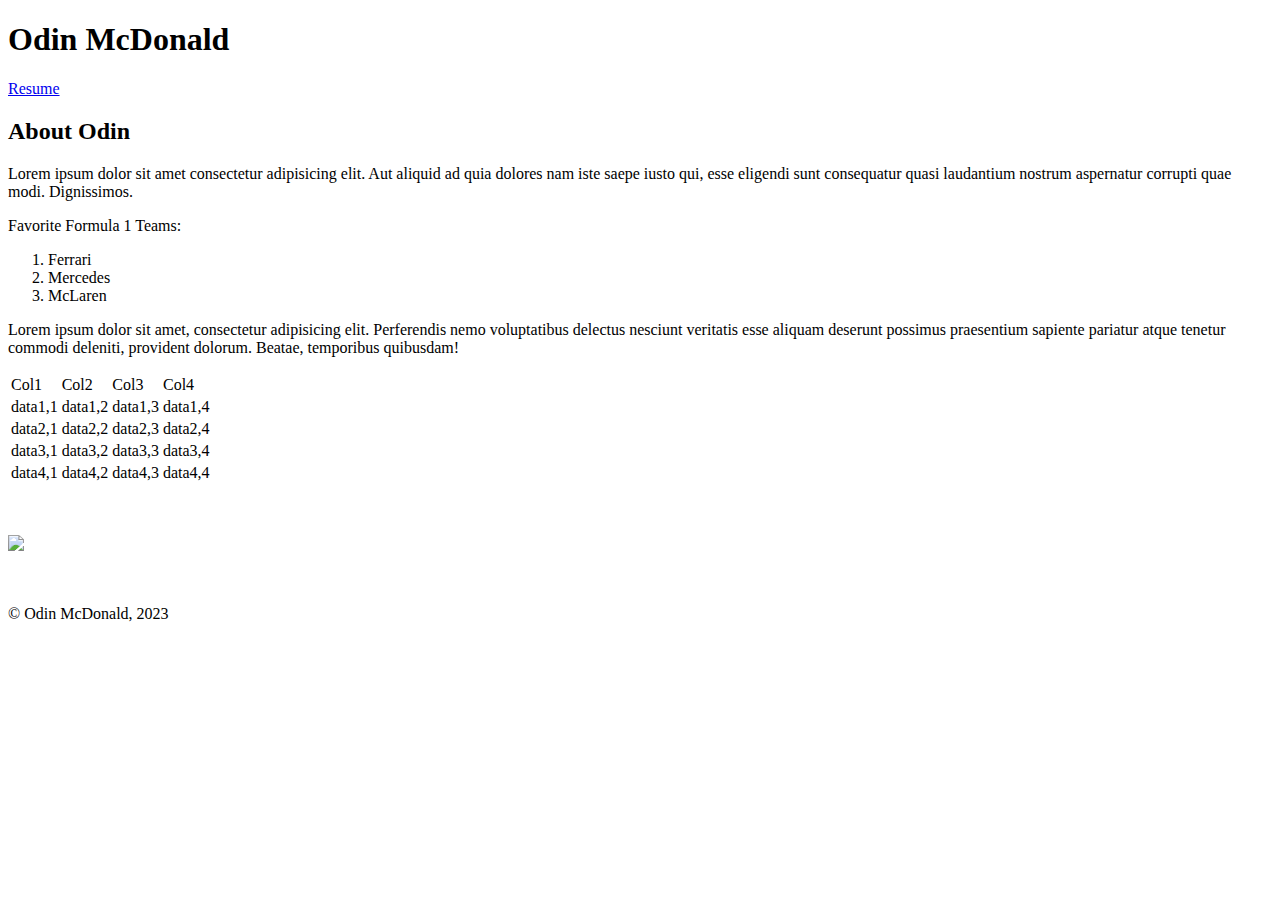
==== index.html @ 55a415d3 "Starting structure" ====
<!DOCTYPE html>
<html lang="en">
<head>
    <meta charset="UTF-8">
    <meta http-equiv="X-UA-Compatible" content="IE=edge">
    <meta name="viewport" content="width=device-width, initial-scale=1.0">
    <title>Document</title>
</head class="wrapper">
<header><h1>Odin McDonald</h1></header>
<nav>
  <a href="./resume.html"> Resume </a>
</nav>
<main>
  <h2>About Odin</h2>
  <p>
    Lorem ipsum dolor sit amet consectetur adipisicing elit. Aut aliquid ad
    quia dolores nam iste saepe iusto qui, esse eligendi sunt consequatur
    quasi laudantium nostrum aspernatur corrupti quae modi. Dignissimos.
  </p>
  <p>Favorite Formula 1 Teams:</p>
  <ol>
    <li>Ferrari</li>
    <li>Mercedes</li>
    <li>McLaren</li>
  </ol>

  <p>
    Lorem ipsum dolor sit amet, consectetur adipisicing elit. Perferendis
    nemo voluptatibus delectus nesciunt veritatis esse aliquam deserunt
    possimus praesentium sapiente pariatur atque tenetur commodi deleniti,
    provident dolorum. Beatae, temporibus quibusdam!
  </p>

  <table>
    <thead>
      <td>Col1</td>
      <td>Col2</td>
      <td>Col3</td>
      <td>Col4</td>
    </thead>

    <tr>
      <td>data1,1</td>
      <td>data1,2</td>
      <td>data1,3</td>
      <td>data1,4</td>
    </tr>
    <tr>
      <td>data2,1</td>
      <td>data2,2</td>
      <td>data2,3</td>
      <td>data2,4</td>
    </tr>
    <tr>
      <td>data3,1</td>
      <td>data3,2</td>
      <td>data3,3</td>
      <td>data3,4</td>
    </tr>
    <tr>
      <td>data4,1</td>
      <td>data4,2</td>
      <td>data4,3</td>
      <td>data4,4</td>
    </tr>
  </table>
  <p>&nbsp;</p>

  <img src="./images/Ukraine-Russia.jpg" width="400" />

  <p>&nbsp;</p>
</main>
<footer>&copy; Odin McDonald, 2023</footer>
</body>
</html>
<body>
    
</body>
</html>
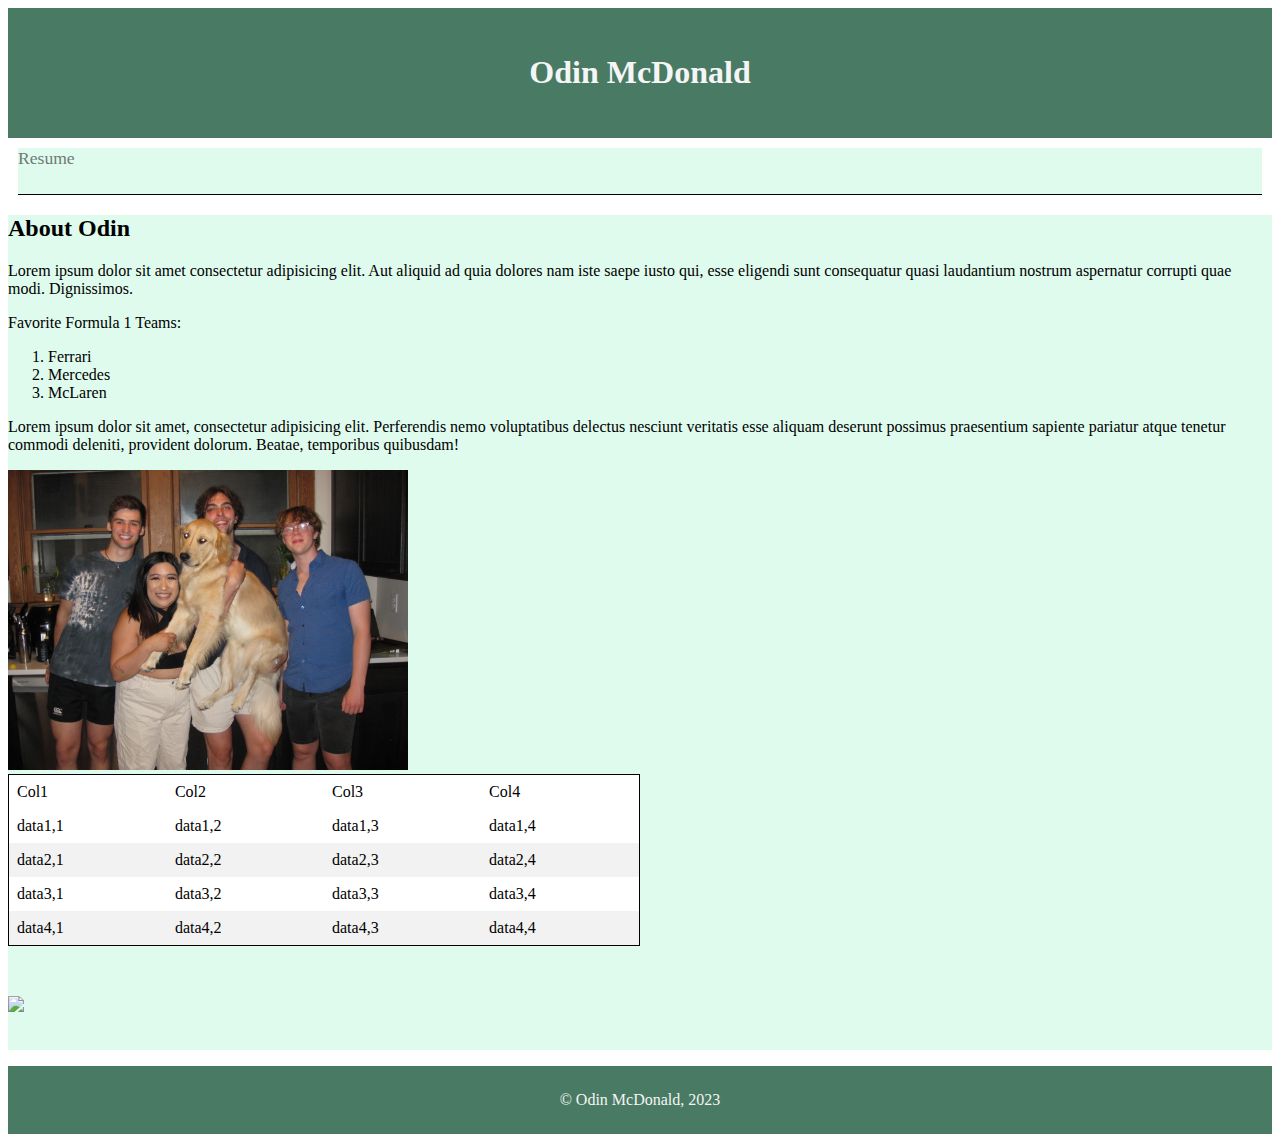
==== commit dfdde0b9: "Formatting and images" ====
--- a/index.html
+++ b/index.html
@@ -5,6 +5,7 @@
     <meta http-equiv="X-UA-Compatible" content="IE=edge">
     <meta name="viewport" content="width=device-width, initial-scale=1.0">
     <title>Document</title>
+    <link rel="stylesheet" href="./stylesheet.css">
 </head class="wrapper">
 <header><h1>Odin McDonald</h1></header>
 <nav>
@@ -30,7 +31,7 @@
     possimus praesentium sapiente pariatur atque tenetur commodi deleniti,
     provident dolorum. Beatae, temporibus quibusdam!
   </p>
-
+  <img src="roommates.JPG" width="400" title="My roommates during my final year in Iowa City before I graduate from the University of Iowa"/>
   <table>
     <thead>
       <td>Col1</td>
--- a/stylesheet.css
+++ b/stylesheet.css
@@ -0,0 +1,76 @@
+.wrapper {
+    background-color: #dffbee;
+  }
+  
+  header {
+    background-color: #487a64;
+    padding: 25px;
+    text-align: center;
+    color: whitesmoke;
+  }
+  
+  nav {
+    background-color: #dffbee;
+    margin: 10px;
+    padding-bottom: 25px;
+    border-bottom: 1px solid black;
+  }
+  
+  a {
+    text-decoration: none;
+    font-size: 1.1rem;
+  }
+  
+  /* unvisited link */
+  a:link {
+    color: #6d7a74;
+  }
+  
+  /* visited link */
+  a:visited {
+    color: #6d7a74;
+  }
+  
+  /* mouse over link */
+  a:hover {
+    color: #93facb;
+    background-color: hotpink;
+    padding: 2px;
+  }
+  
+  /* selected link */
+  a:active {
+    color: hotpink;
+  }
+  
+  main {
+    background-color: #dffbee;
+  }
+  
+  footer {
+    background-color: #487a64;
+    padding: 25px;
+    text-align: center;
+    color: whitesmoke;
+  }
+  
+  table {
+    border-collapse: collapse;
+    width: 50%;
+    background-color: white;
+    border: 1px solid black;
+  }
+  
+  th {
+    background-color: #487a64;
+    color: white;
+  }
+  
+  td {
+    text-align: left;
+    padding: 8px;
+  }
+  
+  tr:nth-child(even) {
+    background-color: #f2f2f2;
+  }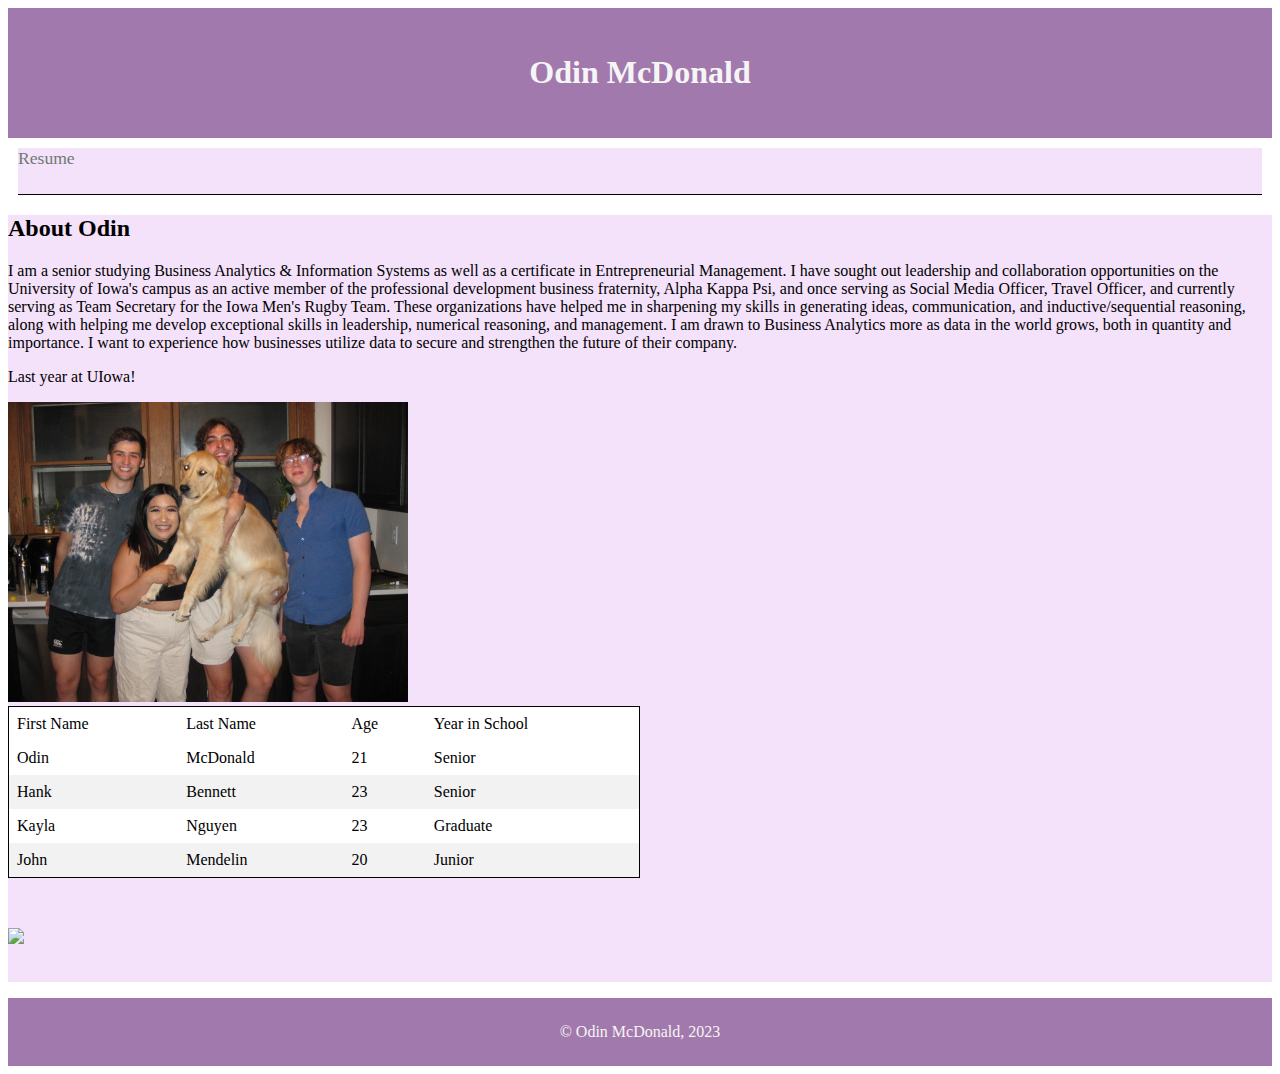
==== commit c555608e: "Lists, tables, and styling" ====
--- a/index.html
+++ b/index.html
@@ -14,55 +14,46 @@
 <main>
   <h2>About Odin</h2>
   <p>
-    Lorem ipsum dolor sit amet consectetur adipisicing elit. Aut aliquid ad
-    quia dolores nam iste saepe iusto qui, esse eligendi sunt consequatur
-    quasi laudantium nostrum aspernatur corrupti quae modi. Dignissimos.
+    I am a senior studying Business Analytics & Information Systems as well as a certificate in Entrepreneurial Management. I have sought out leadership and collaboration opportunities on the University of Iowa's campus as an active member of the professional development business fraternity, Alpha Kappa Psi, and once serving as Social Media Officer, Travel Officer, and currently serving as Team Secretary for the Iowa Men's Rugby Team. These organizations have helped me in sharpening my skills in generating ideas, communication, and inductive/sequential reasoning, along with helping me develop exceptional skills in leadership, numerical reasoning, and management.
+
+    I am drawn to Business Analytics more as data in the world grows, both in quantity and importance. I want to experience how businesses utilize data to secure and strengthen the future of their company.
   </p>
-  <p>Favorite Formula 1 Teams:</p>
-  <ol>
-    <li>Ferrari</li>
-    <li>Mercedes</li>
-    <li>McLaren</li>
-  </ol>
-
+ 
   <p>
-    Lorem ipsum dolor sit amet, consectetur adipisicing elit. Perferendis
-    nemo voluptatibus delectus nesciunt veritatis esse aliquam deserunt
-    possimus praesentium sapiente pariatur atque tenetur commodi deleniti,
-    provident dolorum. Beatae, temporibus quibusdam!
+    Last year at UIowa!
   </p>
-  <img src="roommates.JPG" width="400" title="My roommates during my final year in Iowa City before I graduate from the University of Iowa"/>
+  <img src="roommates.JPG" width="400" title="My roommates during my final year in Iowa City before I graduate from the University of Iowa."/>
   <table>
     <thead>
-      <td>Col1</td>
-      <td>Col2</td>
-      <td>Col3</td>
-      <td>Col4</td>
+      <td>First Name</td>
+      <td>Last Name</td>
+      <td>Age</td>
+      <td>Year in School</td>
     </thead>
 
     <tr>
-      <td>data1,1</td>
-      <td>data1,2</td>
-      <td>data1,3</td>
-      <td>data1,4</td>
+      <td>Odin</td>
+      <td>McDonald</td>
+      <td>21</td>
+      <td>Senior</td>
     </tr>
     <tr>
-      <td>data2,1</td>
-      <td>data2,2</td>
-      <td>data2,3</td>
-      <td>data2,4</td>
+      <td>Hank</td>
+      <td>Bennett</td>
+      <td>23</td>
+      <td>Senior</td>
     </tr>
     <tr>
-      <td>data3,1</td>
-      <td>data3,2</td>
-      <td>data3,3</td>
-      <td>data3,4</td>
+      <td>Kayla</td>
+      <td>Nguyen</td>
+      <td>23</td>
+      <td>Graduate</td>
     </tr>
     <tr>
-      <td>data4,1</td>
-      <td>data4,2</td>
-      <td>data4,3</td>
-      <td>data4,4</td>
+      <td>John</td>
+      <td>Mendelin</td>
+      <td>20</td>
+      <td>Junior</td>
     </tr>
   </table>
   <p>&nbsp;</p>
--- a/stylesheet.css
+++ b/stylesheet.css
@@ -1,16 +1,16 @@
 .wrapper {
-    background-color: #dffbee;
+    background-color: #F4E1FA;
   }
   
   header {
-    background-color: #487a64;
+    background-color: #A279AD;
     padding: 25px;
     text-align: center;
     color: whitesmoke;
   }
   
   nav {
-    background-color: #dffbee;
+    background-color: #F4E1FA;
     margin: 10px;
     padding-bottom: 25px;
     border-bottom: 1px solid black;
@@ -33,22 +33,22 @@
   
   /* mouse over link */
   a:hover {
-    color: #93facb;
-    background-color: hotpink;
+    color: #FFBF99;
+    background-color: #99FFFF;
     padding: 2px;
   }
   
   /* selected link */
   a:active {
-    color: hotpink;
+    color: #99FFFF;
   }
   
   main {
-    background-color: #dffbee;
+    background-color: #F4E1FA;
   }
   
   footer {
-    background-color: #487a64;
+    background-color: #A279AD;
     padding: 25px;
     text-align: center;
     color: whitesmoke;
@@ -62,7 +62,7 @@
   }
   
   th {
-    background-color: #487a64;
+    background-color: #A279AD;
     color: white;
   }
   
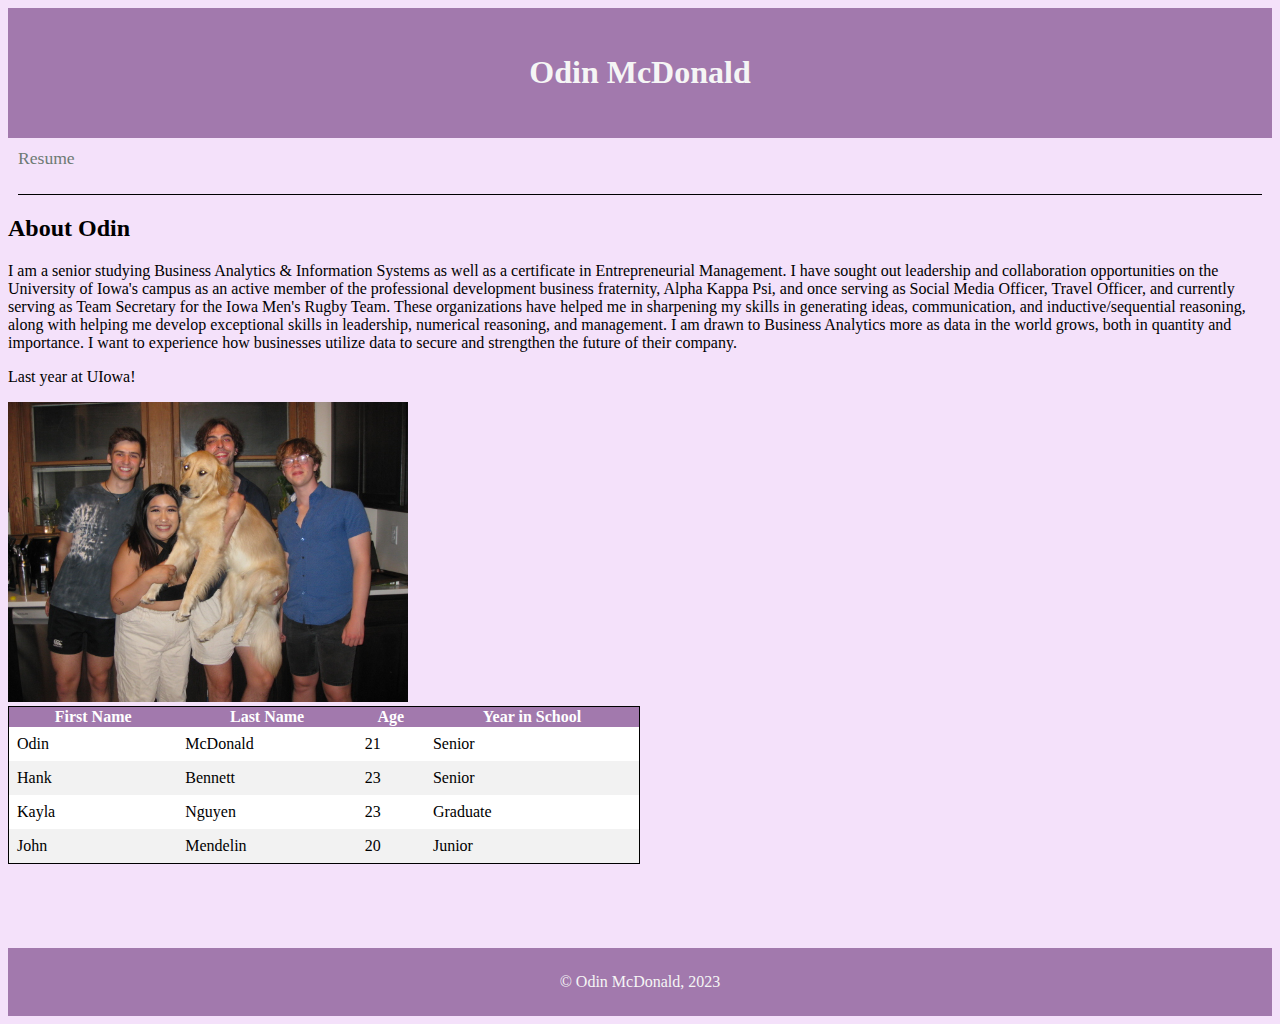
==== commit e903e891: "Table and cleanup" ====
--- a/index.html
+++ b/index.html
@@ -6,7 +6,8 @@
     <meta name="viewport" content="width=device-width, initial-scale=1.0">
     <title>Document</title>
     <link rel="stylesheet" href="./stylesheet.css">
-</head class="wrapper">
+</head>
+<body class="wrapper">
 <header><h1>Odin McDonald</h1></header>
 <nav>
   <a href="./resume.html"> Resume </a>
@@ -22,50 +23,47 @@
   <p>
     Last year at UIowa!
   </p>
-  <img src="roommates.JPG" width="400" title="My roommates during my final year in Iowa City before I graduate from the University of Iowa."/>
+  <img src="roommates.JPG" width="400" title="My roommates during my final year in Iowa City before I graduate from the University of Iowa.">
   <table>
     <thead>
-      <td>First Name</td>
-      <td>Last Name</td>
-      <td>Age</td>
-      <td>Year in School</td>
+      <tr>
+        <th>First Name</th>
+        <th>Last Name</th>
+        <th>Age</th>
+        <th>Year in School</th>
+      </tr>
     </thead>
-
-    <tr>
-      <td>Odin</td>
-      <td>McDonald</td>
-      <td>21</td>
-      <td>Senior</td>
-    </tr>
-    <tr>
-      <td>Hank</td>
-      <td>Bennett</td>
-      <td>23</td>
-      <td>Senior</td>
-    </tr>
-    <tr>
-      <td>Kayla</td>
-      <td>Nguyen</td>
-      <td>23</td>
-      <td>Graduate</td>
-    </tr>
-    <tr>
-      <td>John</td>
-      <td>Mendelin</td>
-      <td>20</td>
-      <td>Junior</td>
-    </tr>
+    <tbody>
+      <tr>
+        <td>Odin</td>
+        <td>McDonald</td>
+        <td>21</td>
+        <td>Senior</td>
+      </tr>
+      <tr>
+        <td>Hank</td>
+        <td>Bennett</td>
+        <td>23</td>
+        <td>Senior</td>
+      </tr>
+      <tr>
+        <td>Kayla</td>
+        <td>Nguyen</td>
+        <td>23</td>
+        <td>Graduate</td>
+      </tr>
+      <tr>
+        <td>John</td>
+        <td>Mendelin</td>
+        <td>20</td>
+        <td>Junior</td>
+      </tr>
+    </tbody>
   </table>
+  
   <p>&nbsp;</p>
-
-  <img src="./images/Ukraine-Russia.jpg" width="400" />
 
   <p>&nbsp;</p>
 </main>
 <footer>&copy; Odin McDonald, 2023</footer>
-</body>
-</html>
-<body>
-    
-</body>
-</html>+</body>